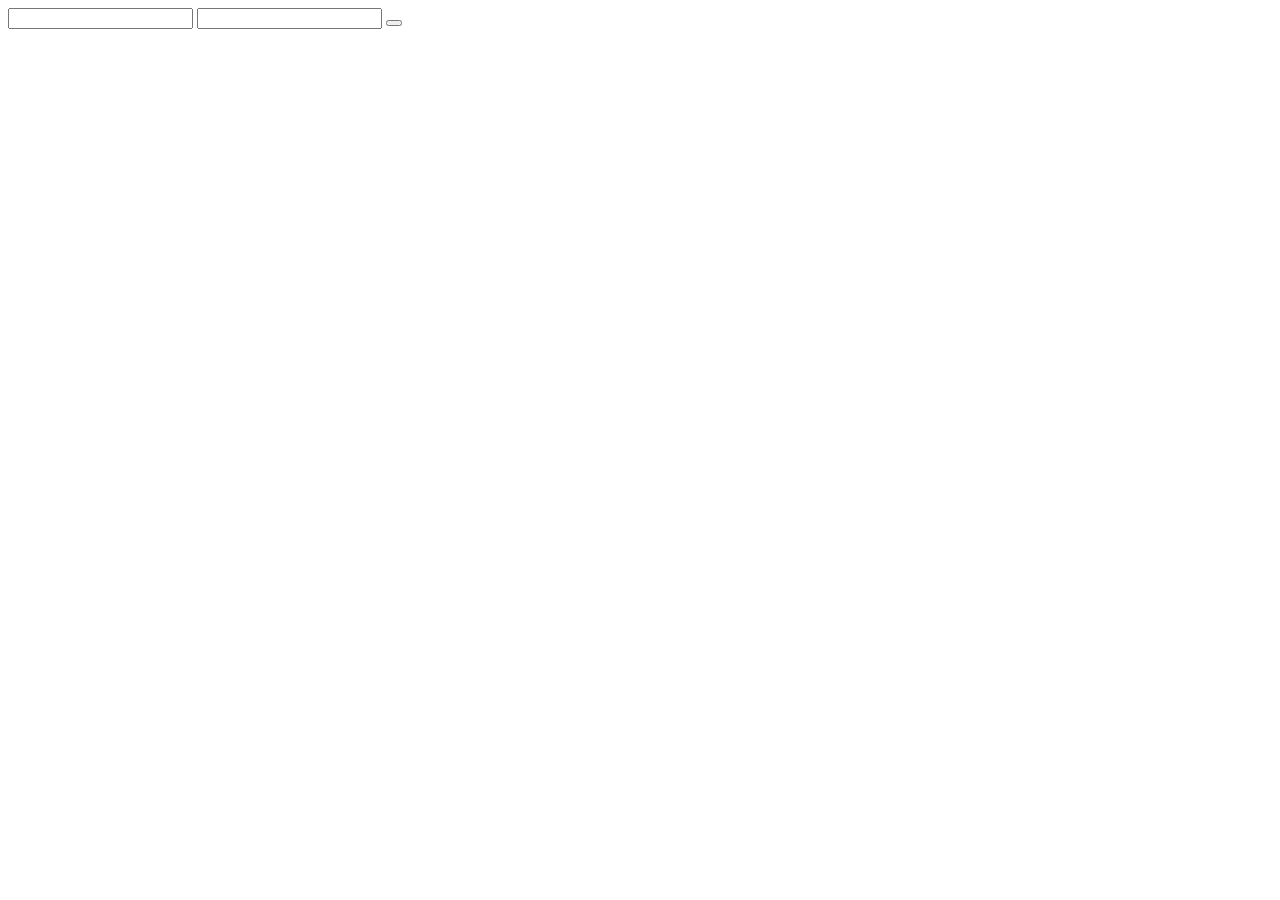
==== task0002/task0002.html @ b3609c4d "task0002 2.1" ====
<!DOCTYPE html>
<html lang="en">
<head>
    <meta charset="UTF-8">
    <title>task0002</title>
</head>
<body>
<input id="number1" type="text">
<input id="number2" type="text">
<span id="result"></span>
<button id="addbtn"></button>
<script src="util.js"></script>
</body>
</html>
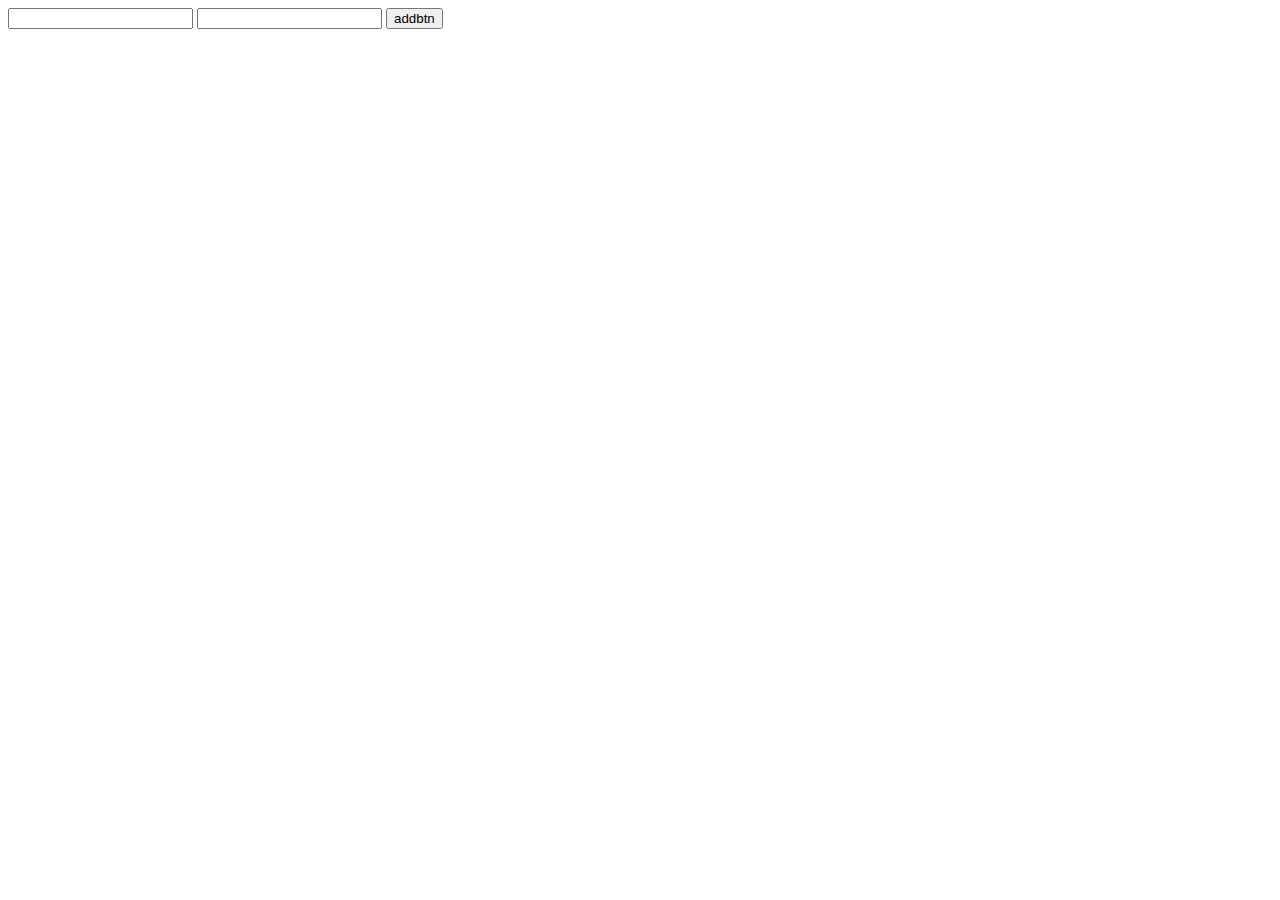
==== commit 3821c9b0: "DOM addClass getPosition" ====
--- a/task0002/task0002.html
+++ b/task0002/task0002.html
@@ -5,10 +5,10 @@
     <title>task0002</title>
 </head>
 <body>
-<input id="number1" type="text">
-<input id="number2" type="text">
+<input id="number1" class="abc" type="text" />
+<input id="number2" type="text" />
 <span id="result"></span>
-<button id="addbtn"></button>
+<button id="addbtn"><span id="addSpan">addbtn</span></button>
 <script src="util.js"></script>
 </body>
 </html>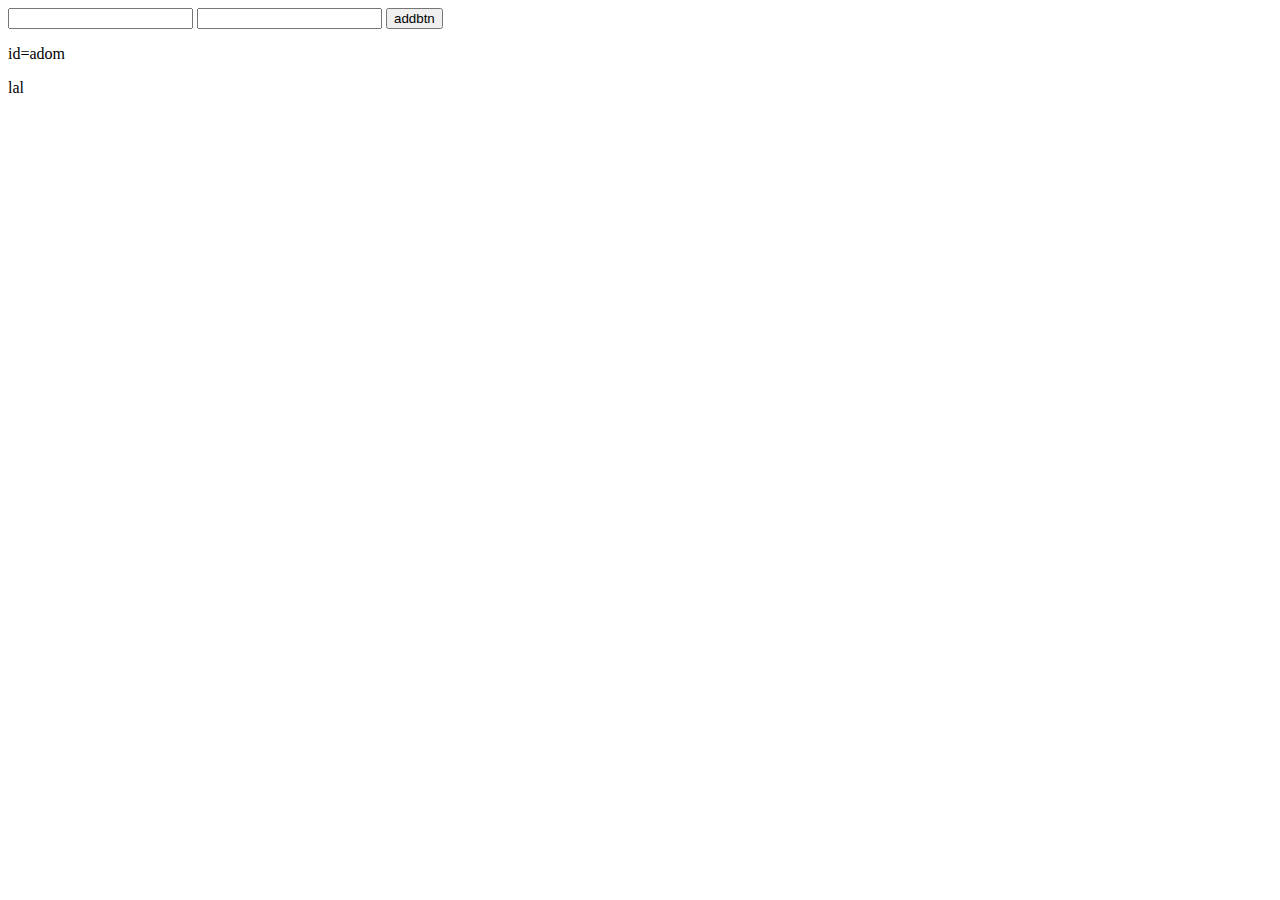
==== commit e4dedd37: "add other methods for getClass()" ====
--- a/task0002/task0002.html
+++ b/task0002/task0002.html
@@ -5,10 +5,12 @@
     <title>task0002</title>
 </head>
 <body>
-<input id="number1" class="abc" type="text" />
-<input id="number2" type="text" />
-<span id="result"></span>
-<button id="addbtn"><span id="addSpan">addbtn</span></button>
+<input id="number1" class="abc" type="text"/>
+<input id="number2" type="text"/>
+<span id="result" class="classa"></span>
+<button id="addbtn"><span id="addSpan" data-log="miao" data-time="2015">addbtn</span></button>
+<div><p id="adom">id=adom</p></div>
+<div id="sss" value="haha">lal</div>
 <script src="util.js"></script>
 </body>
 </html>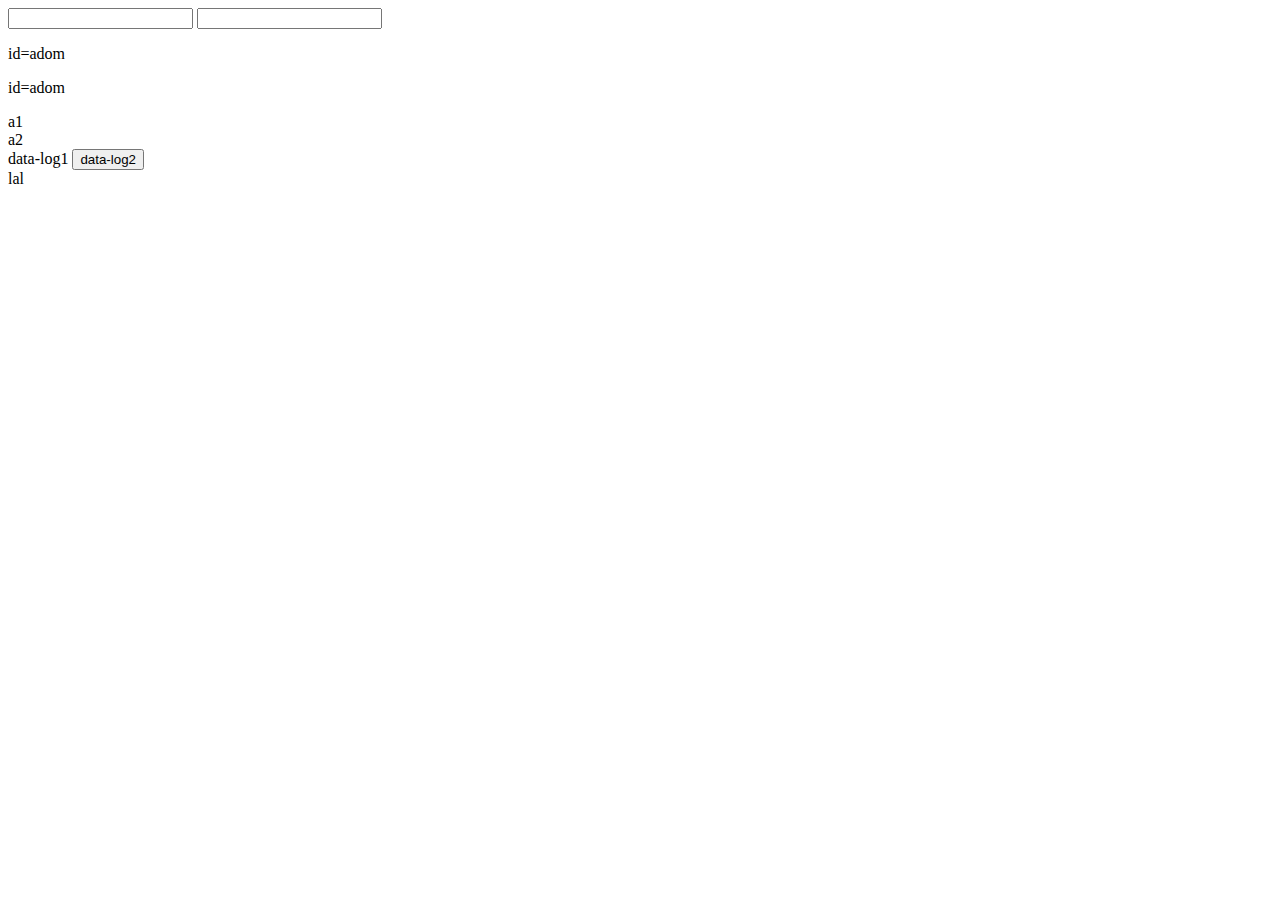
==== commit d4ad1c0f: "realize $() with recursion and RegExp" ====
--- a/task0002/task0002.html
+++ b/task0002/task0002.html
@@ -7,9 +7,16 @@
 <body>
 <input id="number1" class="abc" type="text"/>
 <input id="number2" type="text"/>
+<div><p id="adom1">id=adom</p></div>
+<p id="adom2">id=adom</p>
 <span id="result" class="classa"></span>
-<button id="addbtn"><span id="addSpan" data-log="miao" data-time="2015">addbtn</span></button>
-<div><p id="adom">id=adom</p></div>
+<div><span  class="classb"></span></div>
+<a id="a1">a1</a>
+<div><a id="a2">a2</a></div>
+
+<span  data-log1="miao" data-time="2015">data-log1</span>
+<button id="addbtn"><span id="addSpan" data-log2="miao" data-time="2015">data-log2</span></button>
+
 <div id="sss" value="haha">lal</div>
 <script src="util.js"></script>
 </body>
